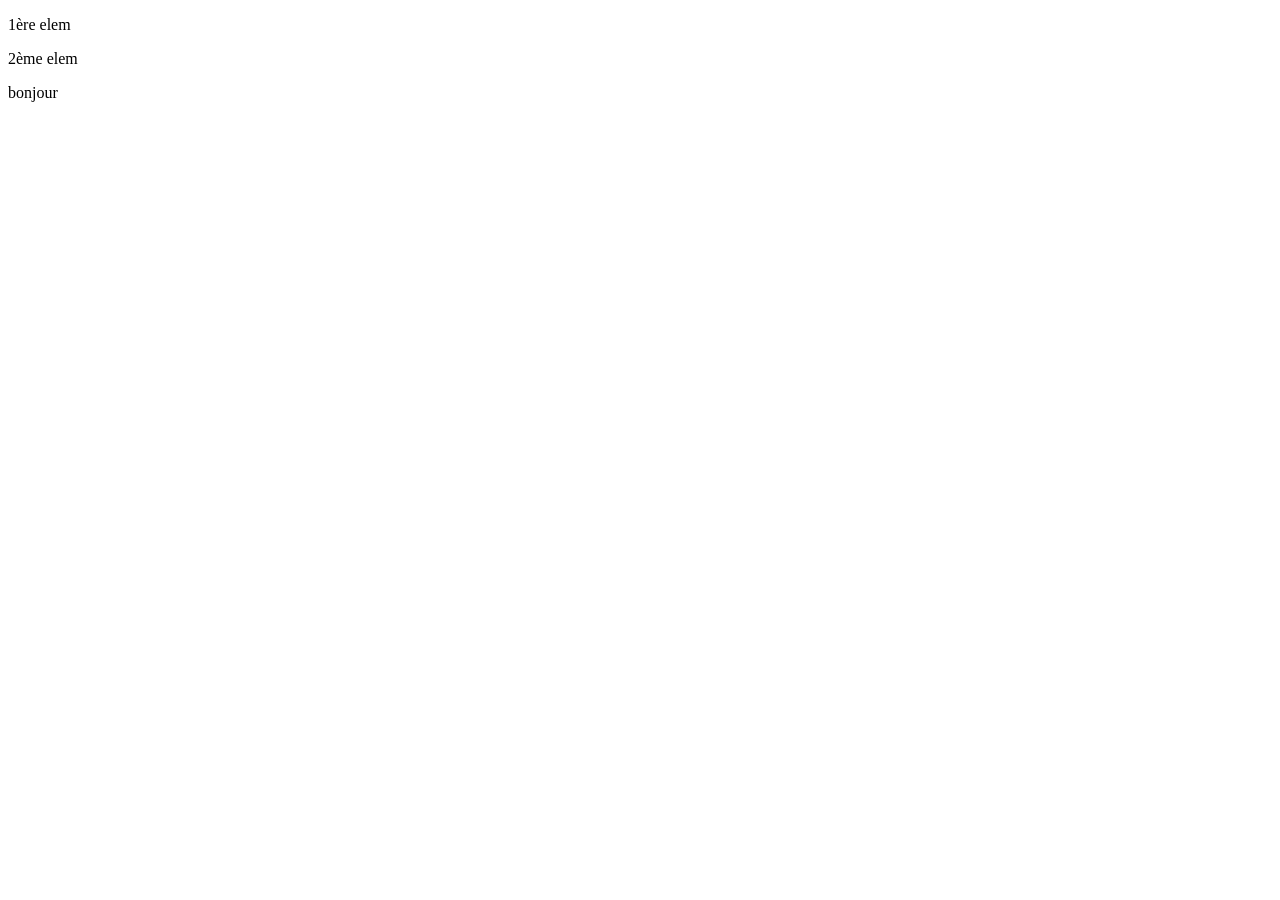
==== index.html @ 6d075d05 "commit initial" ====
<!DOCTYPE html>
<html lang="fr">
<head>
    <!-- Site AB Depannage version 1.0 -->
     <!-- Auteur : Bryan BITTIGER - IUT NFC, BUT Informatique -->
    <meta charset="UTF-8">
    <meta name="viewport" content="width=device-width, initial-scale=1.0">

    <title>AB Dépannage - Page d'accueil</title>
</head>
<body>
    
    <header> 
        <p> 1ère elem </p>
        <p> 2ème elem </p>
    </header>
    <p> bonjour </p>
    
</body>
</html>
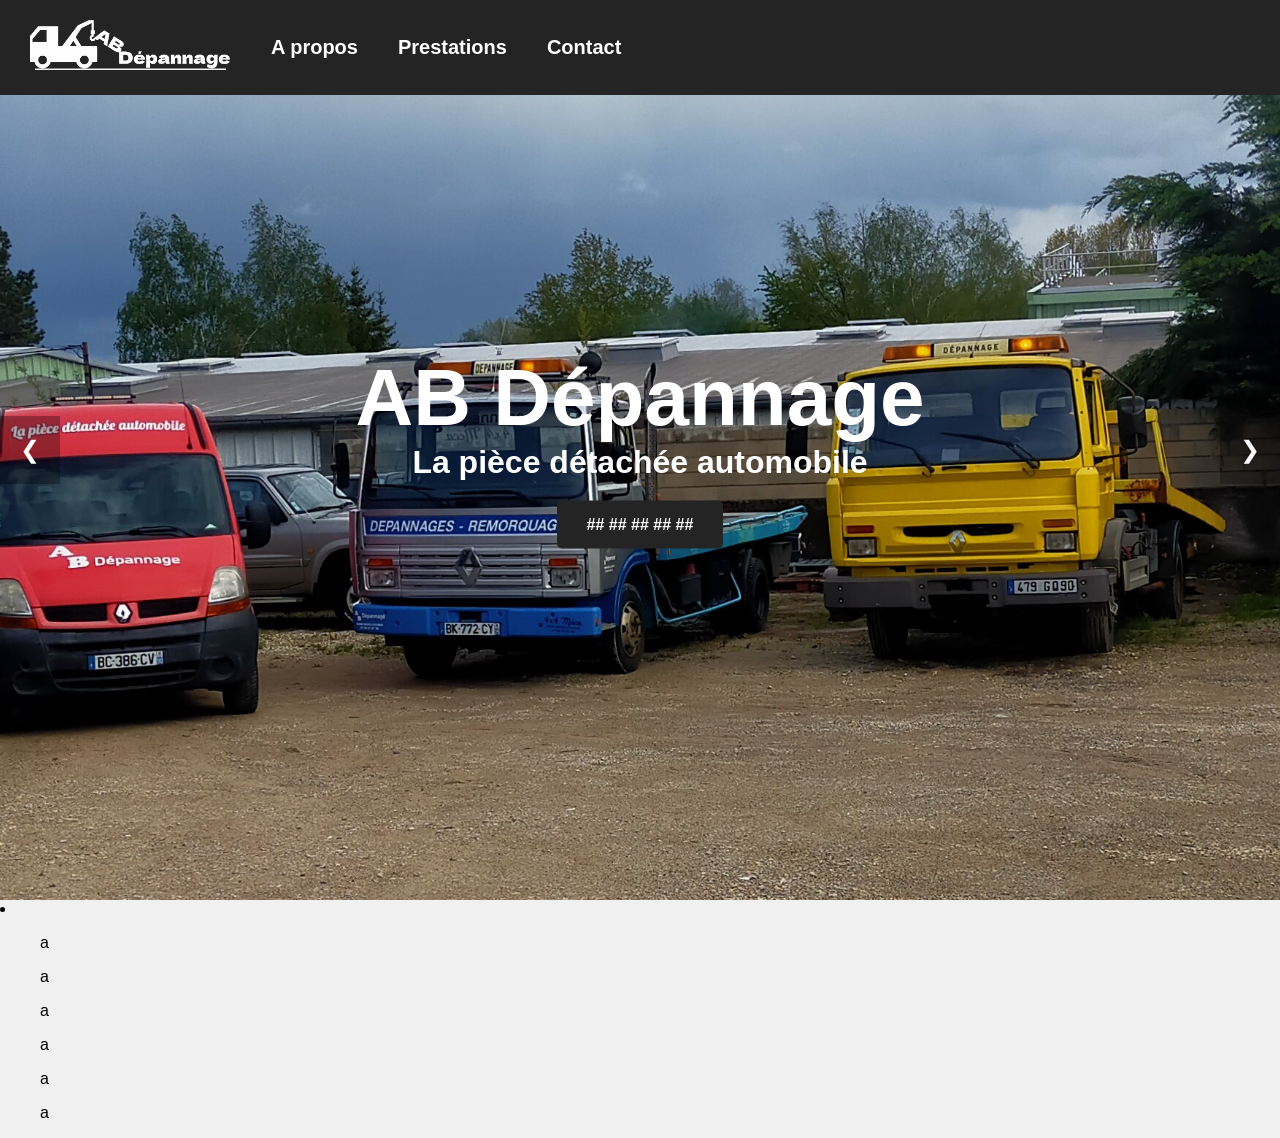
==== commit 9f2241ab: "modif" ====
--- a/index.html
+++ b/index.html
@@ -1,20 +1,52 @@
 <!DOCTYPE html>
 <html lang="fr">
 <head>
-    <!-- Site AB Depannage version 1.0 -->
-     <!-- Auteur : Bryan BITTIGER - IUT NFC, BUT Informatique -->
     <meta charset="UTF-8">
     <meta name="viewport" content="width=device-width, initial-scale=1.0">
-
+    <link rel="stylesheet" href="static/styles/css/messtyles.css">
     <title>AB Dépannage - Page d'accueil</title>
 </head>
 <body>
-    
-    <header> 
-        <p> 1ère elem </p>
-        <p> 2ème elem </p>
-    </header>
-    <p> bonjour </p>
-    
+  <header>
+    <nav>
+      <a href="index.html">
+        <img src="static/images/ab_depannage/ab_dep_logo_blanc.png" alt="Logo" class="logo">
+      </a>
+      <a href="html/a_propos.html">A propos</a>
+      <a href="html/prestations.html">Prestations</a>
+      <a href="html/contact.html">Contact</a>
+    </nav>
+  </header>
+
+  <main class="carousel-container">
+      <div class="carousel-slide active">
+          <img src="static/images/photos/img_carousel_1.jpg" alt="Depannage">
+      </div>
+      <div class="carousel-slide">
+          <img src="static/images/photos/img_carousel_2.jpg" alt="Remorquage">
+      </div>
+
+      <div class="carousel-overlay">
+          <h1>AB Dépannage</h1>
+          <h2>La pièce détachée automobile</h2>
+          <a href="tel:##########" class="btn-phone">## ## ## ## ##</a>
+      </div>
+
+      <button class="prev" onclick="changeSlide(-1)">&#10094;</button>
+      <button class="next" onclick="changeSlide(1)">&#10095;</button>
+  </main>
+
+  <div>
+    <li>
+      <ul>a</ul>
+      <ul>a</ul><ul>a</ul>
+      <ul>a</ul>
+      <ul>a</ul>
+      <ul>a</ul>
+
+    </li>
+  </div>
+
+  <script src="static/styles/js/script.js"></script>
 </body>
 </html>
--- a/static/styles/css/messtyles.css
+++ b/static/styles/css/messtyles.css
@@ -0,0 +1,128 @@
+/* ==================== BODY ==================== */
+body {
+    --blanc: #ffffff;
+    --anthracite: #242424;
+
+    margin: 0;
+    font-family: Arial, sans-serif;
+    background: #f0f0f0;
+}
+
+/* ==================== HEADER ==================== */
+header nav {
+    position:fixed;
+    display: flex;
+    top: 0;
+    left: 0;
+    width: 100%;
+    align-items: center;
+    background-color: var(--anthracite);
+    padding: 0 10px;
+    z-index:1;
+    transition: all 0.4s ease-in-out;
+}
+
+nav a {
+    text-decoration: none;
+    color: var(--blanc);
+    font-weight: bold;
+    font-size: 20px;
+    padding: 20px;
+}
+
+.logo {
+    height: 50px;
+}
+
+header nav.scrolled {
+    display: flex;
+    top: 1%;
+    left: 50%;
+    transform: translateX(-50%); 
+    width: 30%; 
+    border-radius: 40px;
+    box-shadow: 0 5px 20px rgba(0,0,0,0.3);
+}
+
+header nav.scrolled .logo {
+    height: 40px;
+}
+
+/* ==================== CAROUSEL ==================== */
+.carousel-container {
+    position: relative;
+    width: 100%;
+    height: 100vh;
+    overflow: hidden;
+}
+
+.carousel-slide {
+    position: absolute;
+    inset: 0;
+    opacity: 0;
+    transition: opacity 1s ease-in-out;
+}
+
+.carousel-slide.active {
+    opacity: 1;
+}
+
+.carousel-slide img {
+    width: 100%;
+    height: 100%;
+    object-fit: cover;
+}
+
+.carousel-overlay {
+    position: absolute;
+    top: 50%;
+    left: 50%;
+    transform: translate(-50%, -50%);
+    text-align: center;
+    color: var(--blanc);
+    z-index: 1;
+    width: 100%;
+    animation: textAppear 1.5s ease-out forwards;
+}
+
+.carousel-overlay h1 { font-size: 5rem; margin: 0; }
+.carousel-overlay h2 { font-size: 2rem; margin: 0; }
+
+.btn-phone {
+    display: inline-block;
+    background-color: var(--anthracite);
+    padding: 15px 30px;
+    color: var(--blanc);
+    text-decoration: none;
+    font-weight: bold;
+    border-radius: 5px;
+    margin-top: 20px;
+
+    animation: buttonFade 1s ease-out;
+}
+
+.prev, .next {
+    position: absolute;
+    top: 50%;
+    transform: translateY(-50%);
+    background: rgba(0,0,0,0.3);
+    color: white;
+    border: none;
+    padding: 20px;
+    cursor: pointer;
+    z-index: 20;
+    font-size: 24px;
+}
+.next { right: 0; }
+.prev { left: 0; }
+
+/* ==================== ANIMATIONS ==================== */
+@keyframes textAppear {
+    from { opacity: 0; transform: translate(-50%, -40%); }
+    to { opacity: 1; transform: translate(-50%, -50%); }
+}
+
+@keyframes buttonFade {
+    from { opacity: 0; }
+    to { opacity: 1; }
+}
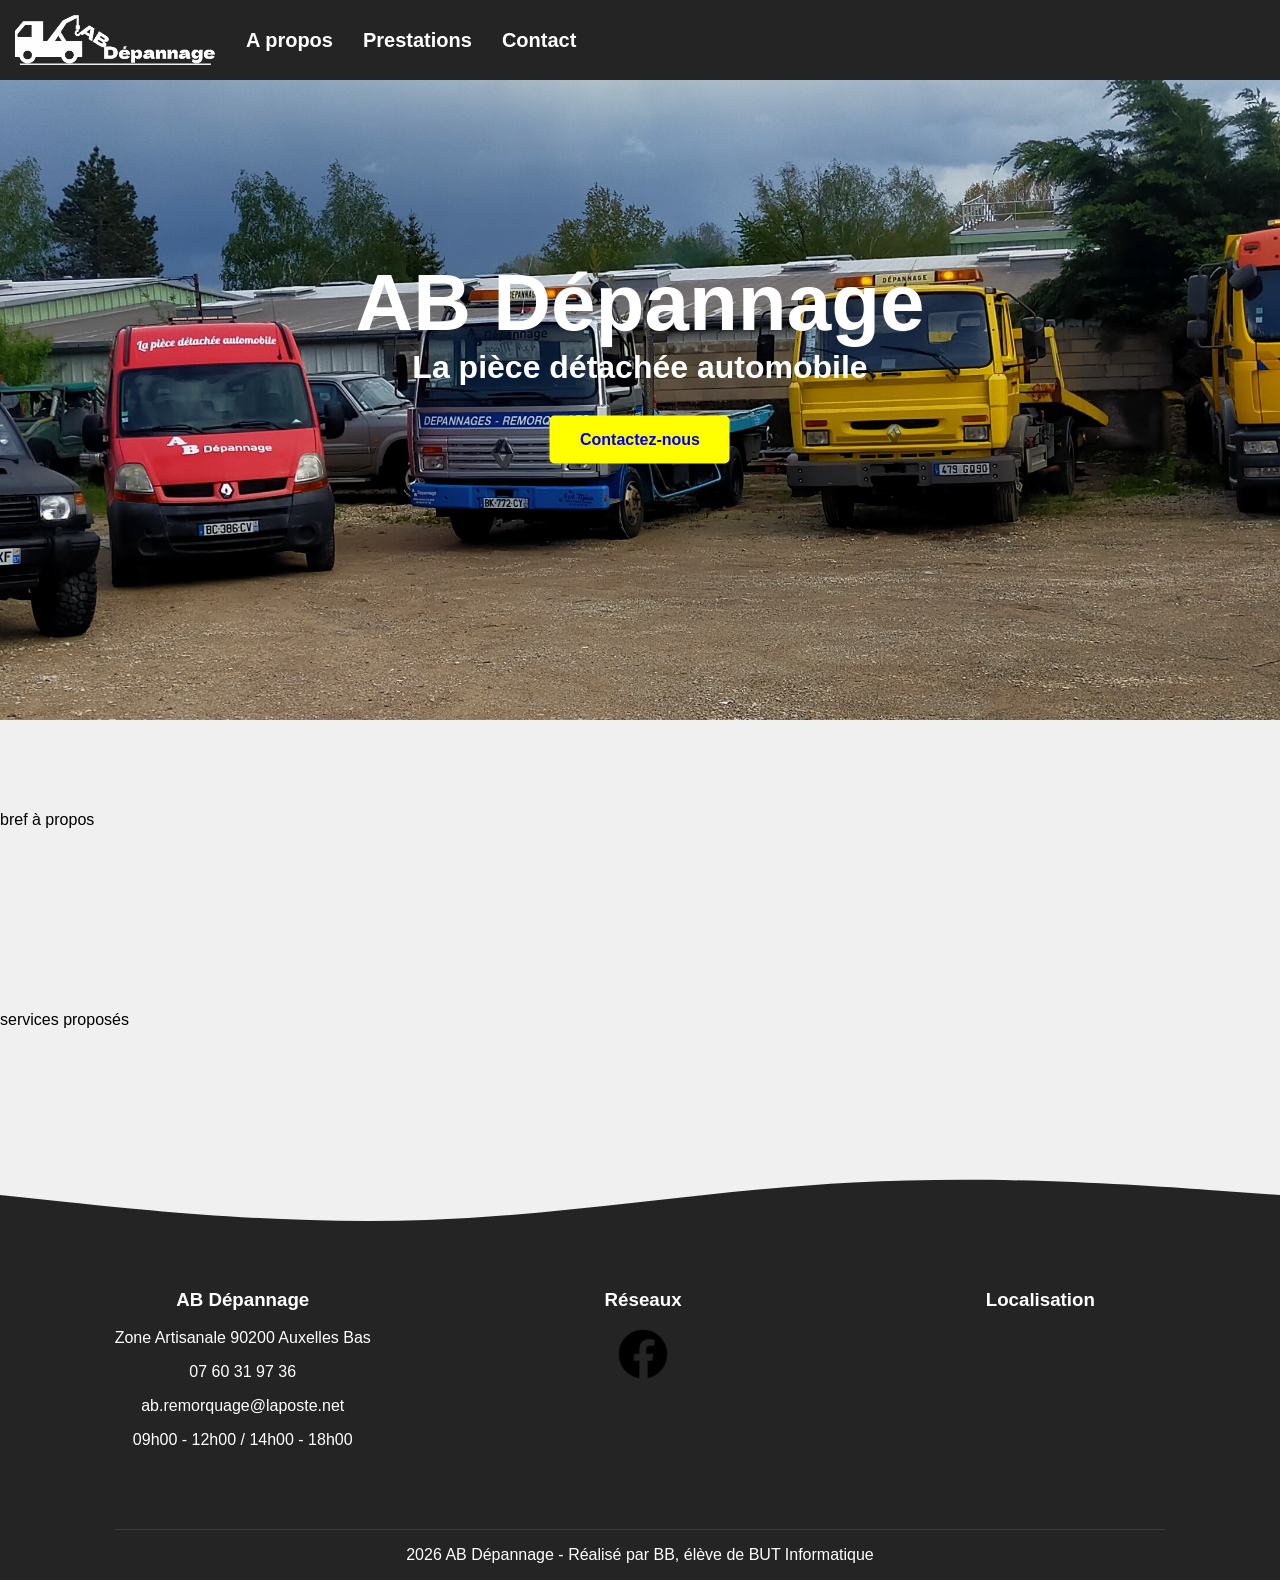
==== commit e237c768: "petites modifs" ====
--- a/index.html
+++ b/index.html
@@ -3,49 +3,80 @@
 <head>
     <meta charset="UTF-8">
     <meta name="viewport" content="width=device-width, initial-scale=1.0">
+    <!-- imports -->
+    <link rel="icon" type="image/x-icon" href="static/images/ab_depannage/ab_dep_icon.ico">
+    <link rel="stylesheet" href="https://fonts.googleapis.com/css2?family=Material+Symbols+Outlined:opsz,wght,FILL,GRAD@20..48,100..700,0..1,-50..200&icon_names=contact_mail" />
     <link rel="stylesheet" href="static/styles/css/messtyles.css">
-    <title>AB Dépannage - Page d'accueil</title>
+    <title>AB Dépannage - La pièce détachée automobile</title>
 </head>
 <body>
-  <header>
-    <nav>
-      <a href="index.html">
-        <img src="static/images/ab_depannage/ab_dep_logo_blanc.png" alt="Logo" class="logo">
-      </a>
-      <a href="html/a_propos.html">A propos</a>
-      <a href="html/prestations.html">Prestations</a>
-      <a href="html/contact.html">Contact</a>
-    </nav>
-  </header>
+<!-- header -->
+<header>
+  <nav>
+    <a href="index.html"><img src="static/images/ab_depannage/ab_dep_logo_blanc.png" alt="Logo" class="logo"></a>
+    <a href="a_propos.html">A propos</a>
+    <a href="prestations.html">Prestations</a>
+    <a href="contact.html">Contact</a>
+  </nav>
+</header>
 
-  <main class="carousel-container">
-      <div class="carousel-slide active">
-          <img src="static/images/photos/img_carousel_1.jpg" alt="Depannage">
-      </div>
-      <div class="carousel-slide">
-          <img src="static/images/photos/img_carousel_2.jpg" alt="Remorquage">
-      </div>
+<!-- 1st section -->
+<div class="bgImg-container">
+  <div class="bgImg-slide active">
+    <img src="static/images/photos/img_carousel_1.jpg" alt="Depannage">
+  </div>
+  <div class="bgImg-slide">
+    <img src="static/images/photos/img_carousel_2.jpg" alt="Remorquage">
+  </div>
+  <div class="bgImg-slide">
+    <img src="static/images/photos/img_carousel_3.jpg" alt="Remorquage">
+  </div>
+  <div class="bgImg-slide">
+    <img src="static/images/photos/img_carousel_4.jpg" alt="Remorquage">
+  </div>
 
-      <div class="carousel-overlay">
-          <h1>AB Dépannage</h1>
-          <h2>La pièce détachée automobile</h2>
-          <a href="tel:##########" class="btn-phone">## ## ## ## ##</a>
-      </div>
+  <div class="bgImg-overlay">
+    <h1>AB Dépannage</h1>
+    <h2>La pièce détachée automobile</h2>
+    <a href="contact.html" class="btn">Contactez-nous</a>
+  </div>
+</div>
 
-      <button class="prev" onclick="changeSlide(-1)">&#10094;</button>
-      <button class="next" onclick="changeSlide(1)">&#10095;</button>
-  </main>
+<!-- 2nd section -->
+ <section>bref à propos</section>
+<section>services proposés</section>
+<!-- footer -->
+<section class="anthracite">
+  <div class="curve-container">
+    <svg viewBox="0 0 1440 320" preserveAspectRatio="none">
+      <path fill="#f0f0f0" d="M0,160L80,176C160,192,320,224,480,213.3C640,203,800,149,960,133.3C1120,117,1280,139,1360,149.3L1440,160L1440,0L1360,0C1280,0,1120,0,960,0C800,0,640,0,480,0C320,0,160,0,80,0L0,0Z"></path>
+    </svg>
+  </div>
+  
+<footer>
+  <div>
+    <h3>AB Dépannage</h3>
+    <p>Zone Artisanale 90200 Auxelles Bas</p>
+    <p>07 60 31 97 36</p>
+    <p>ab.remorquage@laposte.net</p>
+    <p>09h00 - 12h00 / 14h00 - 18h00 </p>
+    </div>
 
   <div>
-    <li>
-      <ul>a</ul>
-      <ul>a</ul><ul>a</ul>
-      <ul>a</ul>
-      <ul>a</ul>
-      <ul>a</ul>
+    <h3>Réseaux</h3>
+    <a href="https://www.facebook.com/p/AB-D%C3%A9pannage-100066831383143/"><img src="static/images/divers/facebook.png" alt="Logo" class="logo"></a>
+  </div>
 
-    </li>
+  <div>
+    <h3>Localisation</h3>
+    <div class="mapouter"><div class="gmap_canvas"><iframe width="250" height="200" id="gmap_canvas" src="https://maps.google.com/maps?q=AB+D%C3%A9pannage+ZA%2C+90200+Auxelles-Bas%2C+France&t=&z=13&ie=UTF8&iwloc=&output=embed" frameborder="0" scrolling="no" marginheight="0" marginwidth="0"></iframe><a href="https://online.stopwatch-timer.net/rocket-timer">rocket timer</a><br><a href="https://textcaseconvert.com/"></a><br><style>.mapouter{position: relative;text-align: right;height: 200px;width: 250px;}</style><a href="https://www.embedmaps.co">google maps on website</a><style>.gmap_canvas{overflow: hidden;background: none !important;height: 200px;width: 250px;}</style></div></div>
   </div>
+
+  <div class="bottom">
+    <p>2026 AB Dépannage - Réalisé par BB, élève de BUT Informatique</p>
+  </div>
+</footer>
+</section>
 
   <script src="static/styles/js/script.js"></script>
 </body>
--- a/static/styles/css/messtyles.css
+++ b/static/styles/css/messtyles.css
@@ -1,120 +1,154 @@
-/* ==================== BODY ==================== */
+/* ======================== CSS ======================== */
 body {
     --blanc: #ffffff;
     --anthracite: #242424;
-
+    --fond : #f0f0f0;
     margin: 0;
     font-family: Arial, sans-serif;
-    background: #f0f0f0;
+    background: var(--fond);
 }
 
-/* ==================== HEADER ==================== */
-header nav {
-    position:fixed;
+nav {
+    position: fixed;
     display: flex;
     top: 0;
     left: 0;
     width: 100%;
     align-items: center;
     background-color: var(--anthracite);
-    padding: 0 10px;
-    z-index:1;
-    transition: all 0.4s ease-in-out;
+    z-index:10;
+    transition: 0.4s;
 }
 
 nav a {
+    display: flex;
     text-decoration: none;
     color: var(--blanc);
     font-weight: bold;
     font-size: 20px;
-    padding: 20px;
+    padding: 15px;
 }
 
 .logo {
     height: 50px;
 }
 
-header nav.scrolled {
+nav.scrolled {
     display: flex;
     top: 1%;
     left: 50%;
     transform: translateX(-50%); 
-    width: 30%; 
-    border-radius: 40px;
-    box-shadow: 0 5px 20px rgba(0,0,0,0.3);
+    width: 30%;
+    border-radius: 50px;
 }
 
-header nav.scrolled .logo {
+nav.scrolled .logo {
     height: 40px;
 }
 
-/* ==================== CAROUSEL ==================== */
-.carousel-container {
+.bgImg-container {
     position: relative;
     width: 100%;
-    height: 100vh;
-    overflow: hidden;
+    height: 80vh;
 }
 
-.carousel-slide {
+.bgImg-other {
+    position: relative;
+    width: 100%;
+    height: 35vh;
+}
+
+.bgImg-slide {
     position: absolute;
     inset: 0;
     opacity: 0;
     transition: opacity 1s ease-in-out;
 }
 
-.carousel-slide.active {
+.bgImg-slide.active {
     opacity: 1;
 }
 
-.carousel-slide img {
+.bgImg-slide img {
     width: 100%;
     height: 100%;
     object-fit: cover;
 }
 
-.carousel-overlay {
+.bgImg-overlay {
     position: absolute;
     top: 50%;
     left: 50%;
-    transform: translate(-50%, -50%);
     text-align: center;
     color: var(--blanc);
     z-index: 1;
-    width: 100%;
     animation: textAppear 1.5s ease-out forwards;
 }
 
-.carousel-overlay h1 { font-size: 5rem; margin: 0; }
-.carousel-overlay h2 { font-size: 2rem; margin: 0; }
+.bgImg-overlay h1 { 
+    font-size: 5rem; 
+    margin: 0; 
+}
 
-.btn-phone {
+.bgImg-overlay h2 { 
+    font-size: 2rem; 
+    margin: 0; 
+}
+
+.btn {
     display: inline-block;
-    background-color: var(--anthracite);
+    background-color: yellow;
     padding: 15px 30px;
-    color: var(--blanc);
     text-decoration: none;
     font-weight: bold;
     border-radius: 5px;
-    margin-top: 20px;
-
-    animation: buttonFade 1s ease-out;
+    margin-top: 30px;
 }
 
-.prev, .next {
+
+ section {
+    display:flex;
+    position:relative;
+    align-items:center;
+    min-height:200px;
+} 
+
+.anthracite {
+    background: var(--anthracite);
+    position: relative;
+    display: flex;
+    flex-direction: column;
+    justify-content: center; 
+    min-height: 300px;
+    padding-top: 150px; 
+    color: var(--blanc);
+}
+
+.curve-container {
     position: absolute;
-    top: 50%;
-    transform: translateY(-50%);
-    background: rgba(0,0,0,0.3);
-    color: white;
-    border: none;
-    padding: 20px;
-    cursor: pointer;
-    z-index: 20;
-    font-size: 24px;
+    top: 0;
+    width: 100%;
+    z-index: 1;
 }
-.next { right: 0; }
-.prev { left: 0; }
+
+.curve-container svg {
+    width: 100%;
+    height: 150px;
+}
+
+footer {
+    display: flex;
+    flex-wrap: wrap;
+    justify-content: space-between; 
+    color: var(--blanc);
+    text-align: center;
+}
+
+footer .bottom {
+    flex: 0 0 100%;
+    border-top: 1px solid rgba(255, 255, 255, 0.1);
+    text-align: center;
+}
 
 /* ==================== ANIMATIONS ==================== */
 @keyframes textAppear {
@@ -122,7 +156,4 @@
     to { opacity: 1; transform: translate(-50%, -50%); }
 }
 
-@keyframes buttonFade {
-    from { opacity: 0; }
-    to { opacity: 1; }
-}+/* ==================== MEDIA QUERY ==================== */
